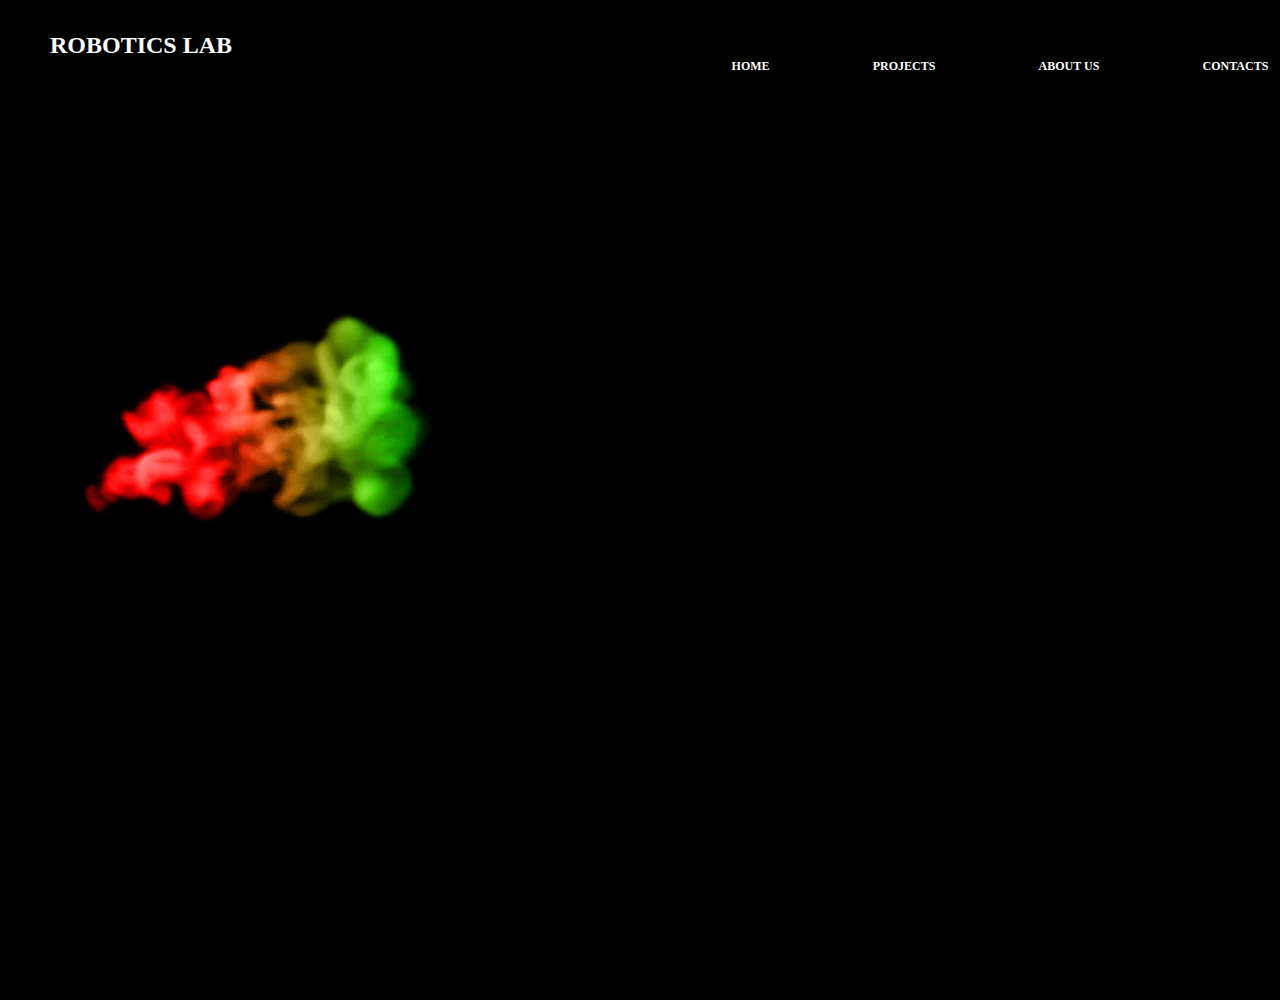
==== in.html @ 78907848 "Updated" ====
﻿<!DOCTYPE html>
<html>
<head>
	<title>Robotics Lab</title>
	<link rel="stylesheet" type="text/css" href="style.css">
</head>
<body>
    <header class="site-header">
        <nav>
          <div class="logo">
            <h2>ROBOTICS LAB</h2>
          </div>
          <div class="menu">
            <ul>
              <li><a href="index.html">Home</a></li>
              <li><a href="x.html">Projects</a></li>
              <li><a href="in.html">About us</a></li>
              <li><a href=" ">Contacts</a></li>
            </ul>
          </div>
        </nav>
  <section>
    <video src="smoke.mp4" autoplay muted></video>
    <h1>
      <span>Fire</span>
      <span>Fighting</span>
      <span>Drone</span>
    
    </h1>
  </section>

      
  
</body>
</html>
---- style.css ----
﻿body{
    margin: 0;
    padding: 0;

}
section{
    height: 100vh;
    background: #000000;
}
nav{
    width: 100%; height: 100px;
    /*background-color:  red;*/
    display: flex; color: white;
    background: #000;
    
}

.logo{
    width: 50%;
    height: 100px;
}

.logo h2{
    line-height: 50px;
    padding-left: 50px;
}

.menu{
    width: 50%; height: 100px;
}

.menu ul{
    width: 100%;
    height: 100px;
    display: flex;
    flex-direction: row;
    justify-content: space-around;
    align-items:  center;
}
.menu ul li{
text-decoration: none;
color: #fff;
padding: 5px 20px;
border: 1px solid transparent;
transition: 0.6s ease;
}

.menu ul li a
{
text-decoration: none;
color: #fff;
padding: 5px 20px;
border: 1px solid transparent;
transition: 0.6s ease;

}
.menu ul li a:hover
{
    transform: scale(1);
    background-color: #fff;
    color:  #000;
}
.menu ul li{
    list-style: none;
    font-size: 12px;
    font-weight: bold;
    text-transform: uppercase;
    cursor: pointer;


}
section::before
{
    content: '';
    position: absolute;
    top:20;
    left:0;
    width:100%;
    height:100%;
    background: linear-gradient(to right,#f00,#f00,#0f0,#0f0,#0ff,#ff0,#0ff);
    pointer-events: none;
    mix-blend-mode: color;

}
video
{
    object-fit: cover;
}
h1{
    margin:0;
    padding: 0;
    position: absolute;
    top:50%;
    transform: translateY(-50%);
    width:100%;
    text-align: center;
    color: #dddddd;
    font-size: 5em;
    font-family:sans-serif;
    letter-spacing: 0.2em;
    

}
h1 span
{   opacity: 0;
    display:inline-bloc;
    animation:animate 1s linear forwards;
}
@keyframes animate
{
    0%
    {
        opacity: 0;
        transform: rotateX(90deg);
        filter:blur(10px);
    }
    100%
    {
        opacity: 1;
        transform: rotateX(0deg);
        filter: blur(0);
    }
}
h1 span:nth-child(1)
{
    animation-delay: 1s;
}
h1 span:nth-child(2)
{
    animation-delay: 2.5s;
}
h1 span:nth-child(3)
{
    animation-delay: 4s;
}
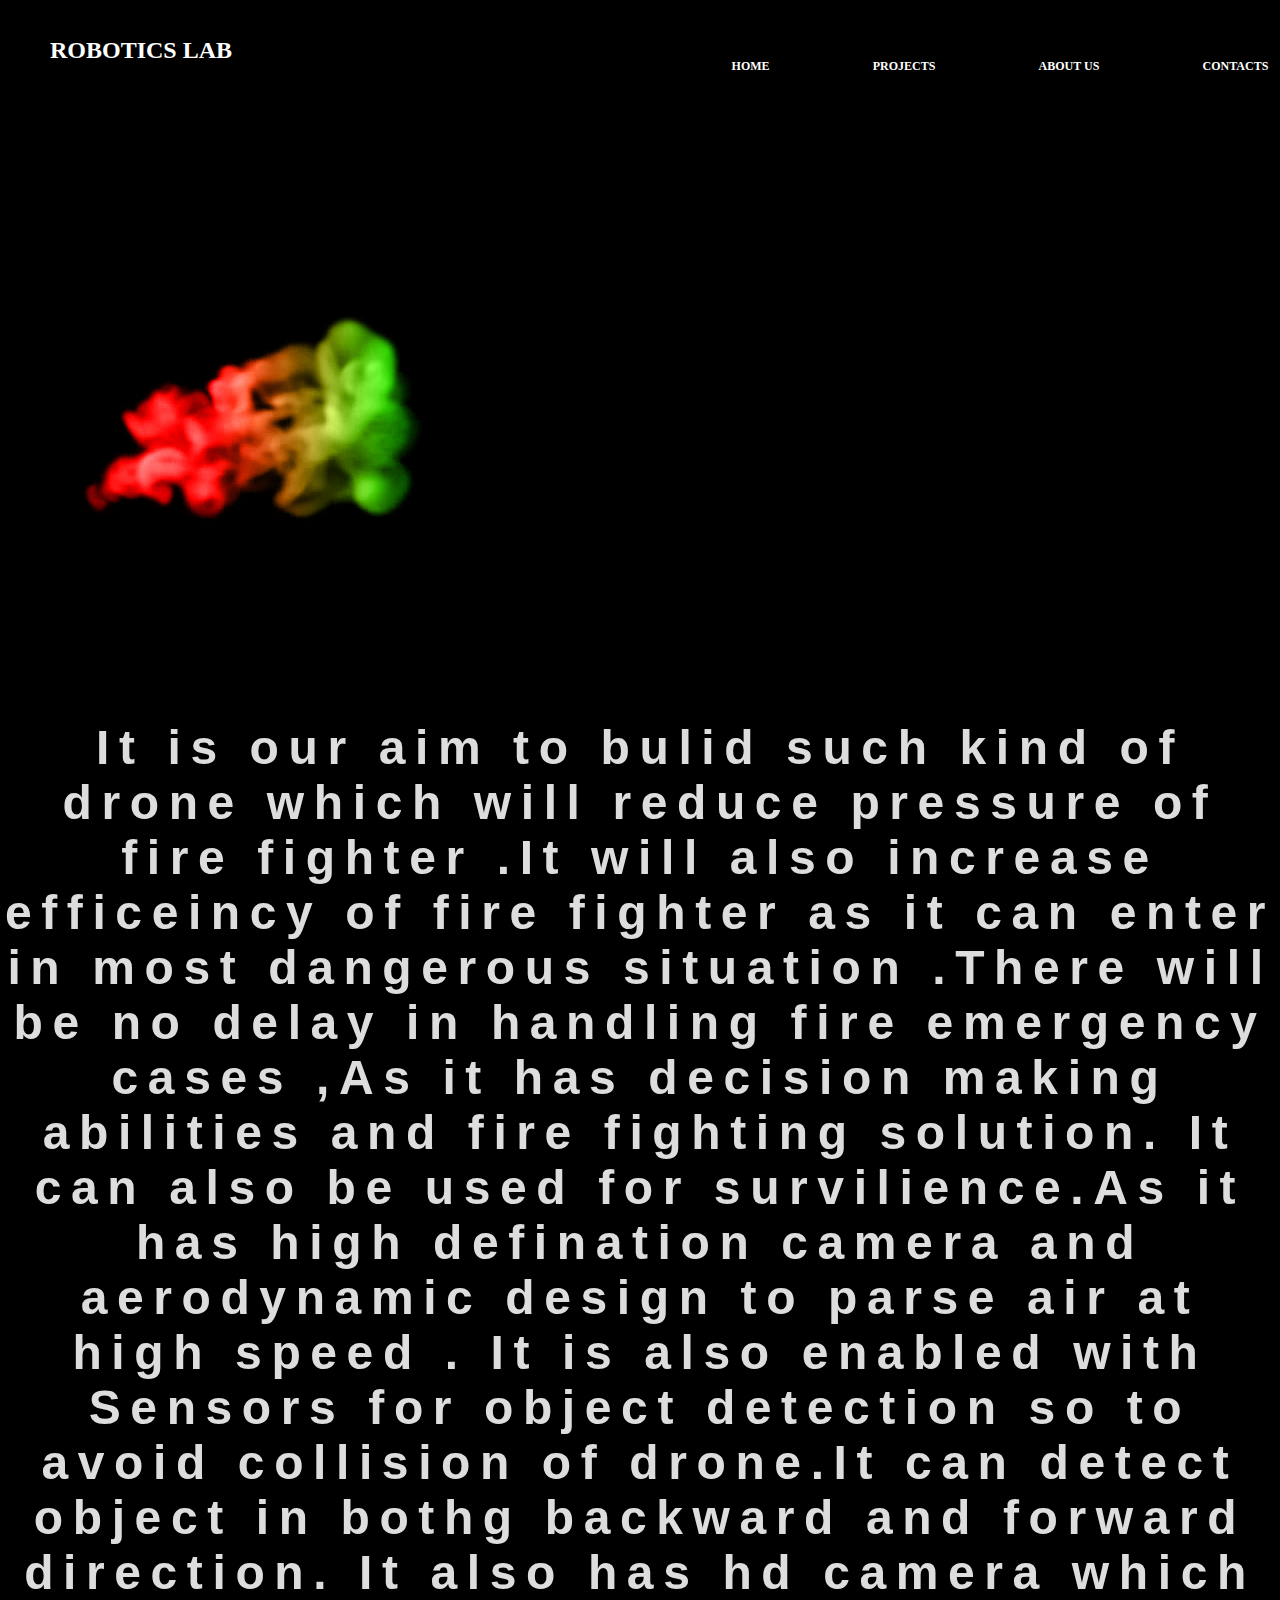
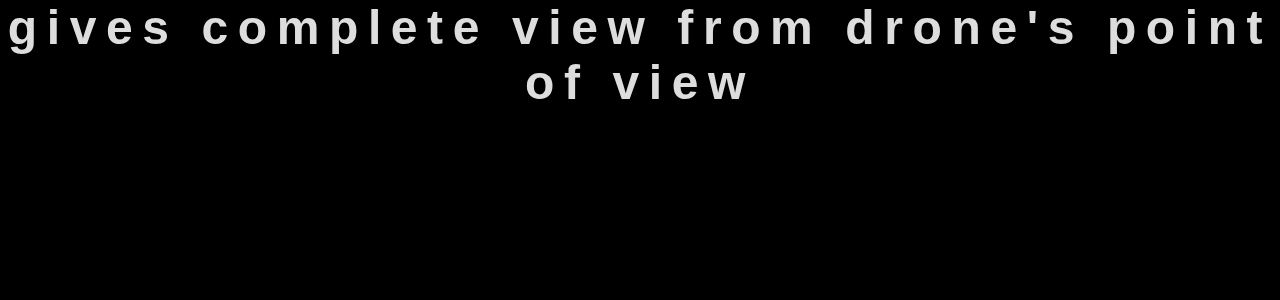
==== commit cb0d4c7a: "Latest" ====
--- a/in.html
+++ b/in.html
@@ -25,8 +25,22 @@
       <span>Fire</span>
       <span>Fighting</span>
       <span>Drone</span>
-    
     </h1>
+    <h2>
+        <p>It is our aim to bulid such kind of drone which 
+          will reduce pressure of fire fighter .It will also 
+          increase efficeincy of fire fighter as it can enter 
+          in most dangerous situation .There will be no delay 
+          in handling fire emergency cases ,As it has decision 
+          making abilities and fire fighting solution.
+        It can also be used for survilience.As it has high defination 
+        camera and aerodynamic design to parse air at high speed .
+        It is also enabled with Sensors  for object detection so to 
+        avoid collision of drone.It can detect object in bothg backward
+         and forward direction.
+        It also has hd camera which gives complete view from drone's
+         point of view</p>
+    </h2>
   </section>
 
       
--- a/style.css
+++ b/style.css
@@ -4,7 +4,7 @@
 
 }
 section{
-    height: 100vh;
+    height: 200vh;
     background: #000000;
 }
 nav{
@@ -21,7 +21,7 @@
 }
 
 .logo h2{
-    line-height: 50px;
+    line-height: 60px;
     padding-left: 50px;
 }
 
@@ -101,6 +101,20 @@
     
 
 }
+h2 p{
+    margin:0;
+    padding: 0;
+    position: absolute;
+    top:80%;
+    width:100%;
+    text-align: center;
+    color: #dddddd;
+    font-size: 2em;
+    box-sizing: border-box;
+    font-family:sans-serif;
+    letter-spacing: 0.2em;
+
+} 
 h1 span
 {   opacity: 0;
     display:inline-bloc;
